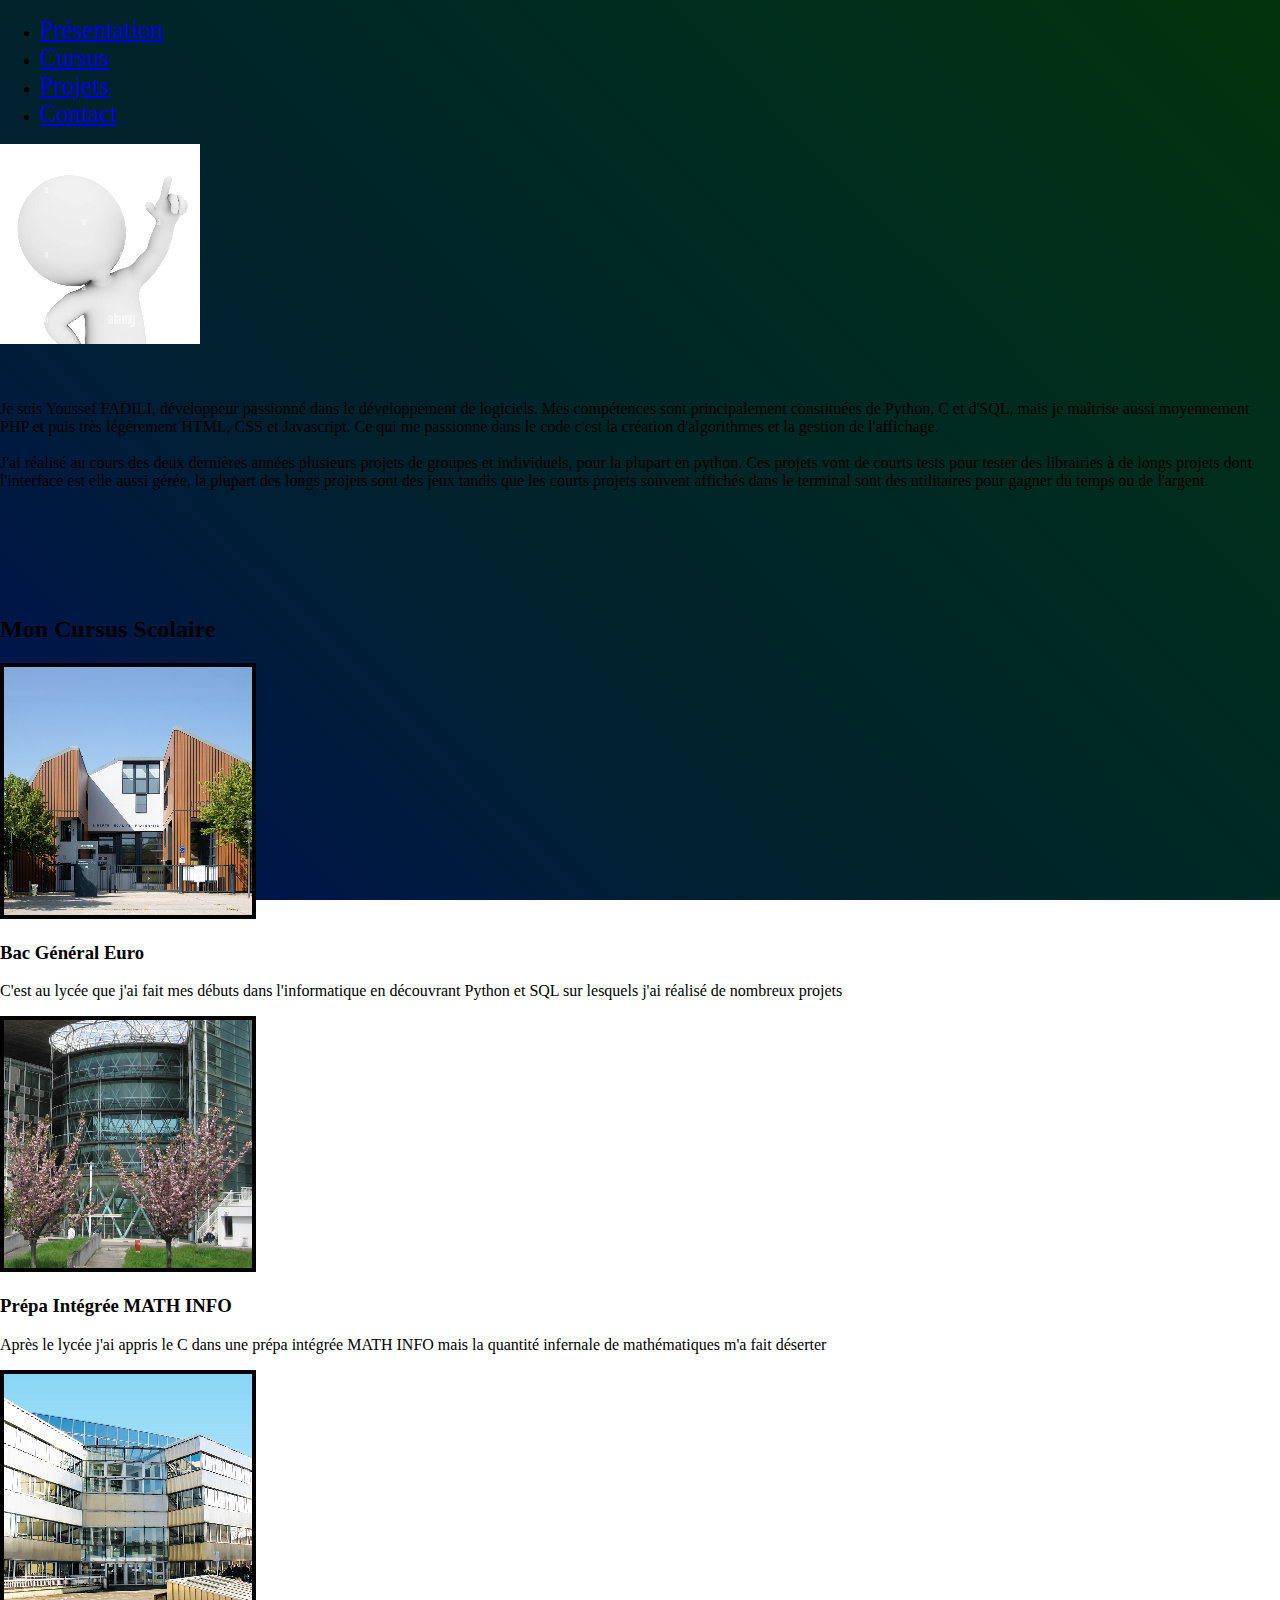
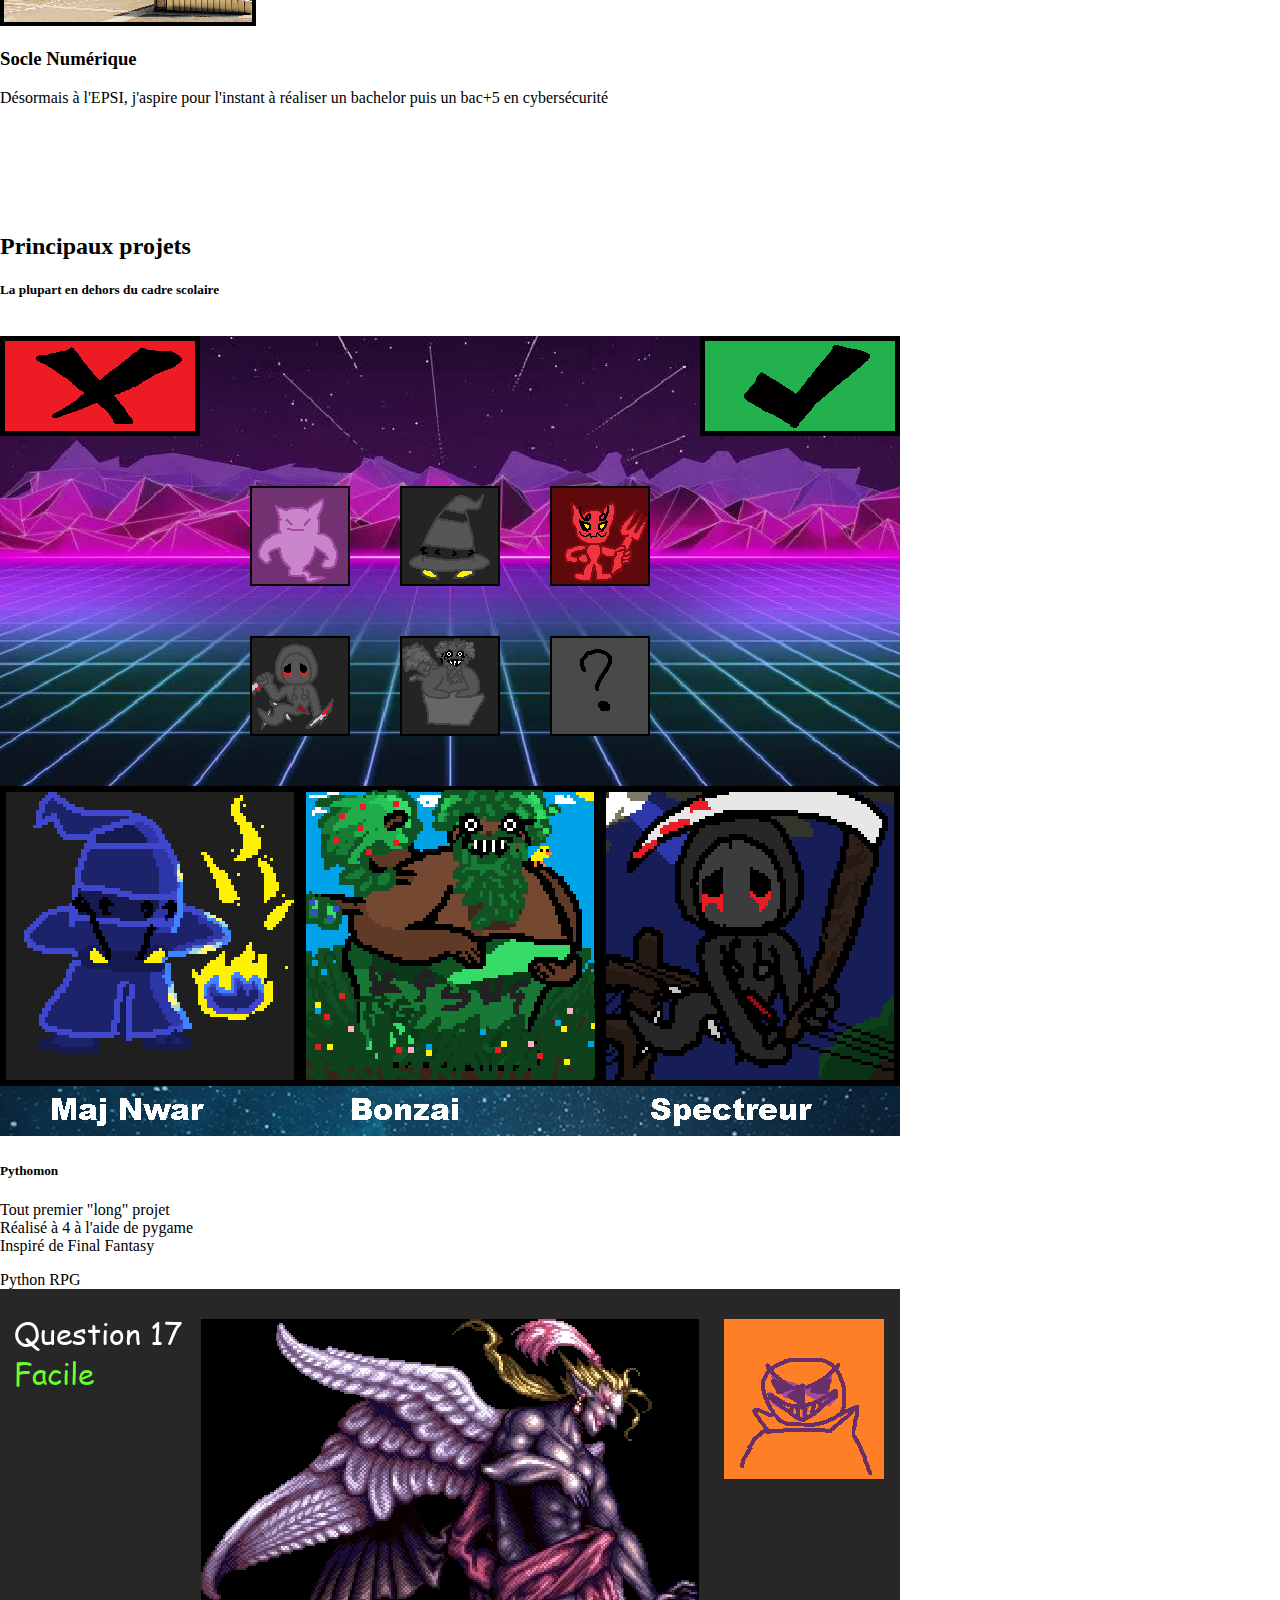
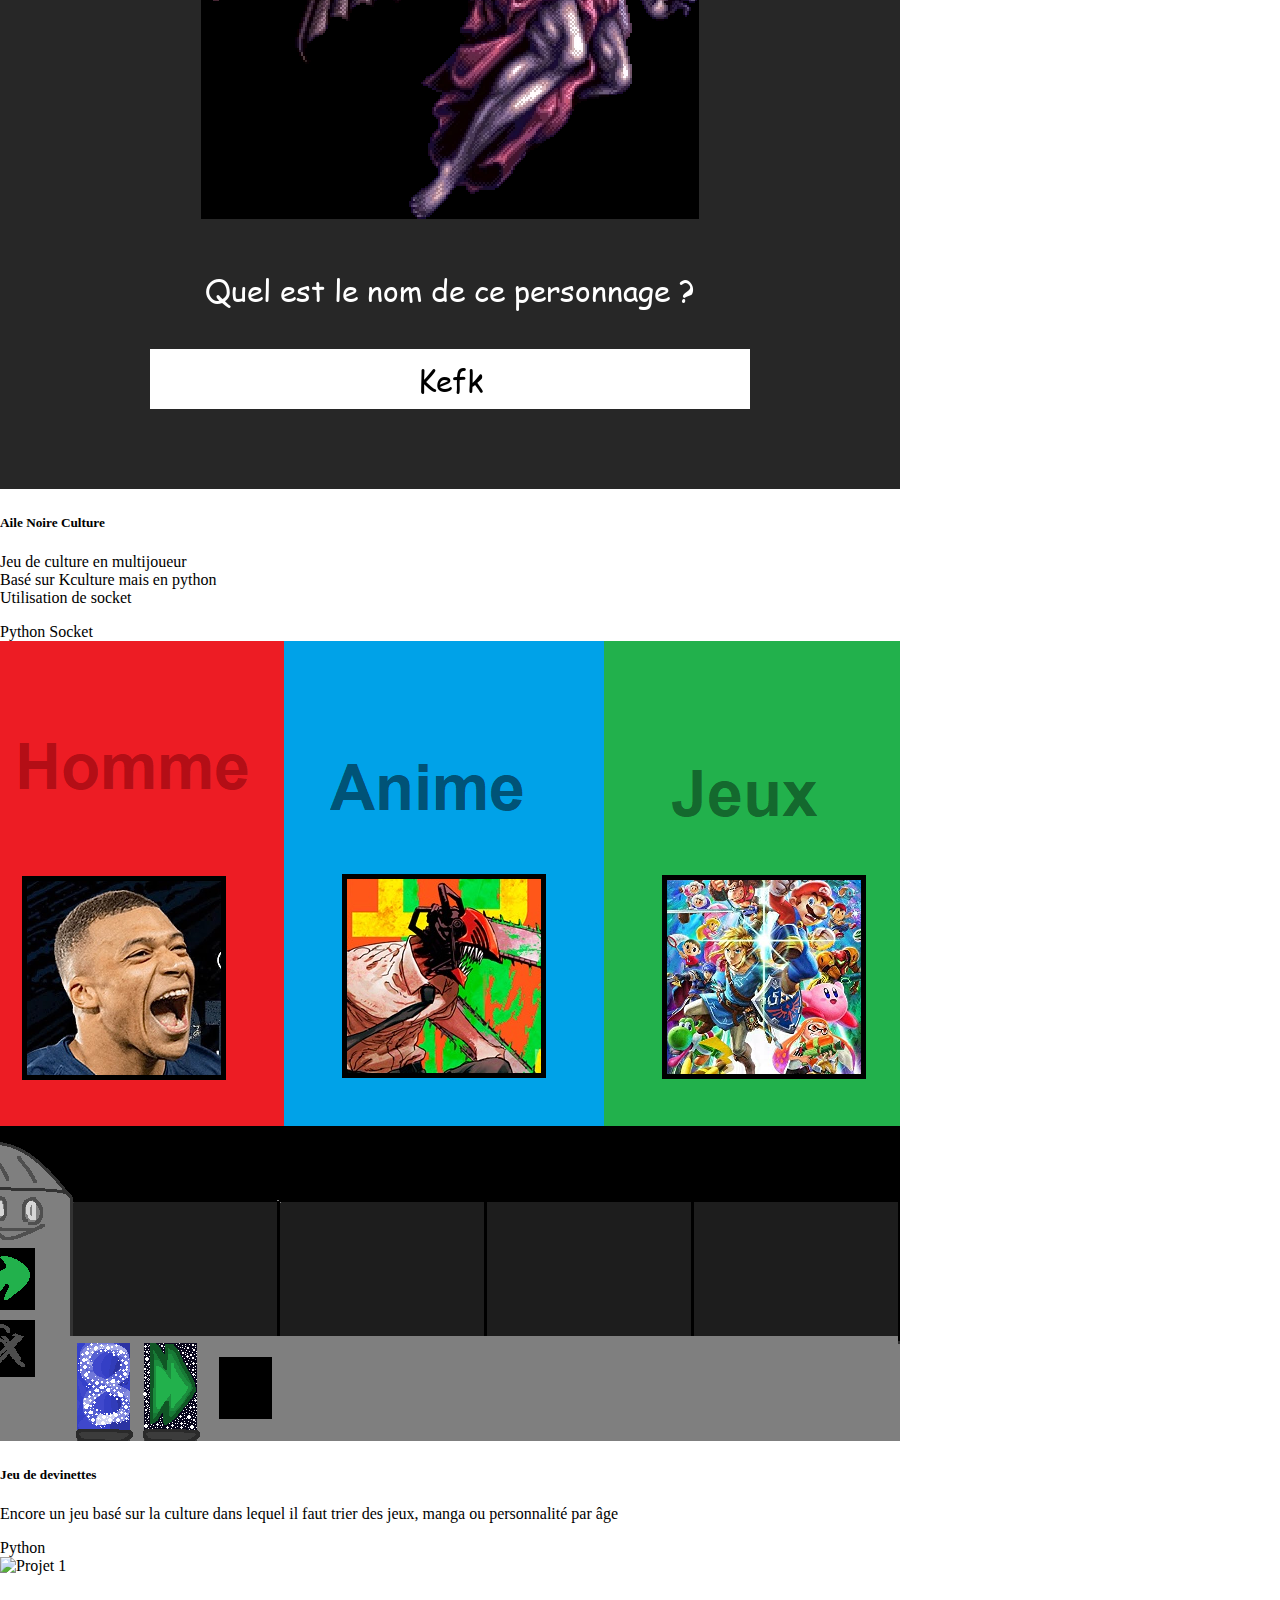
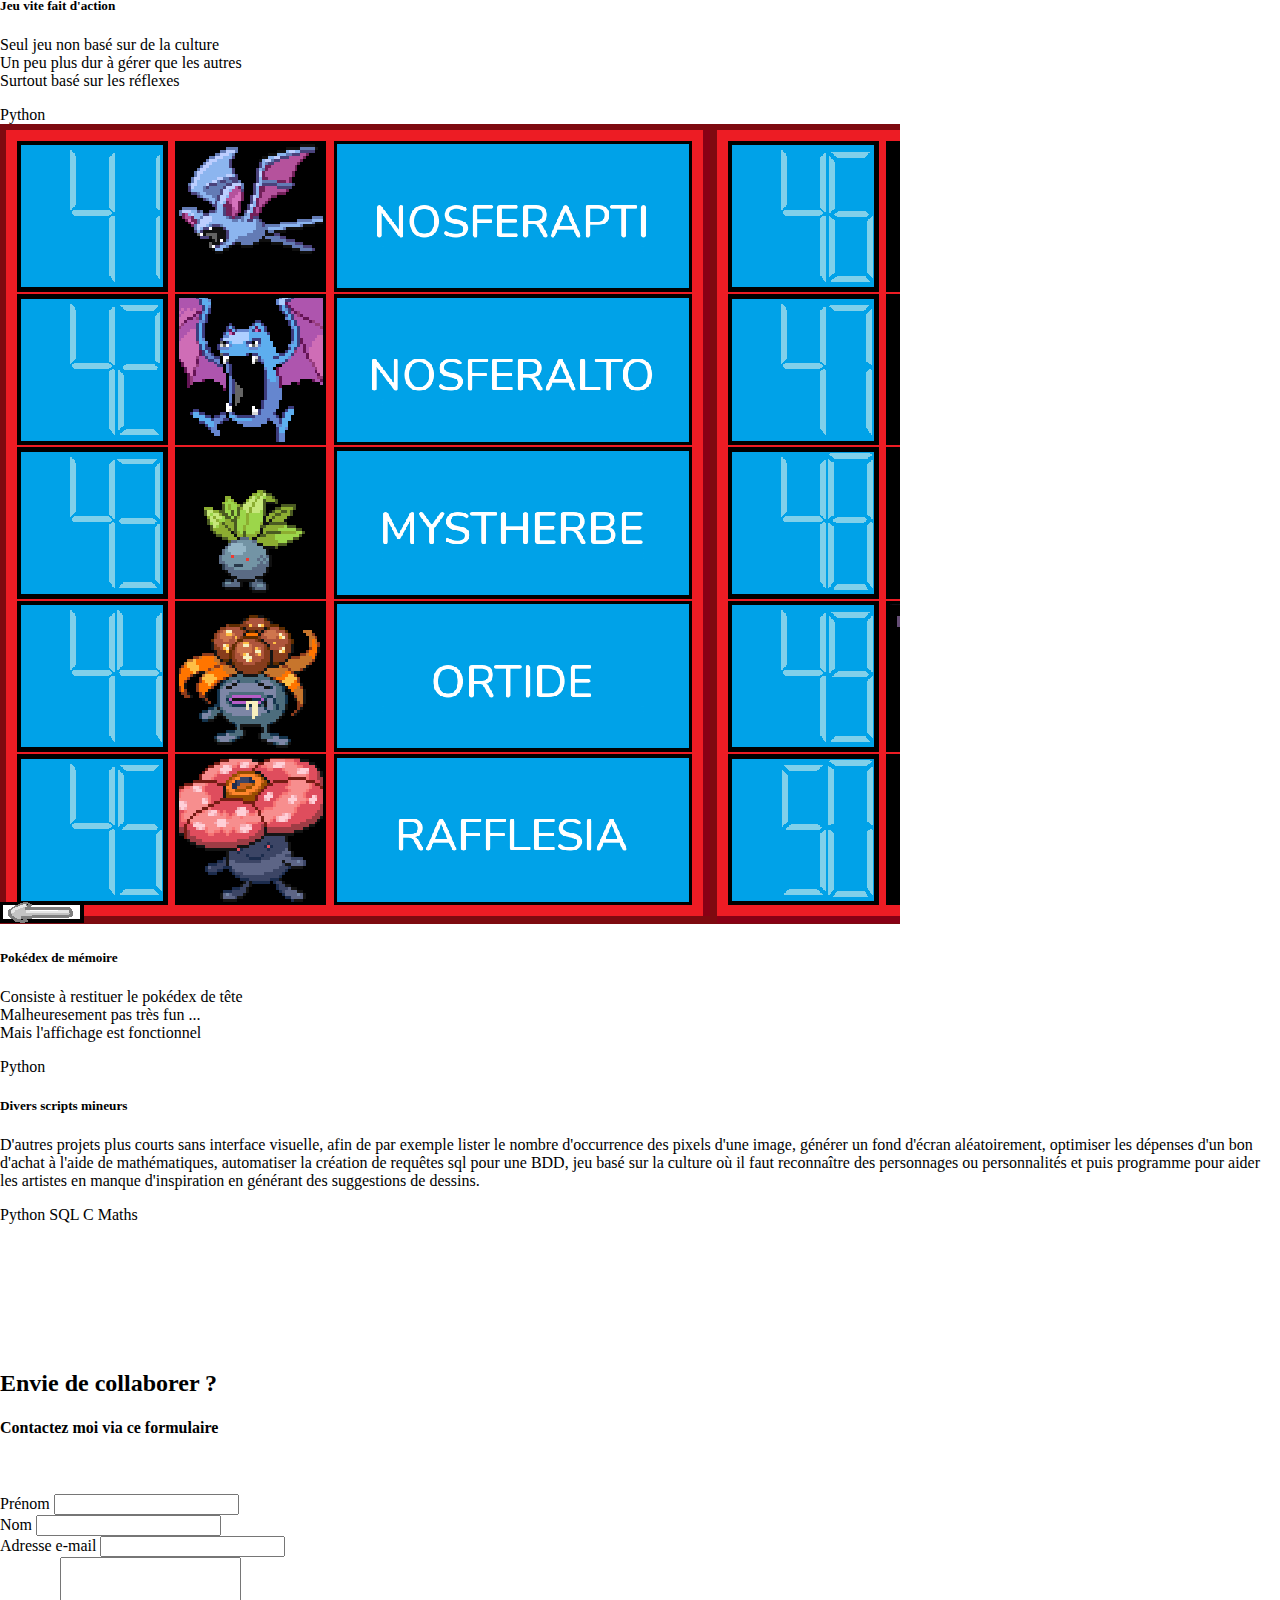
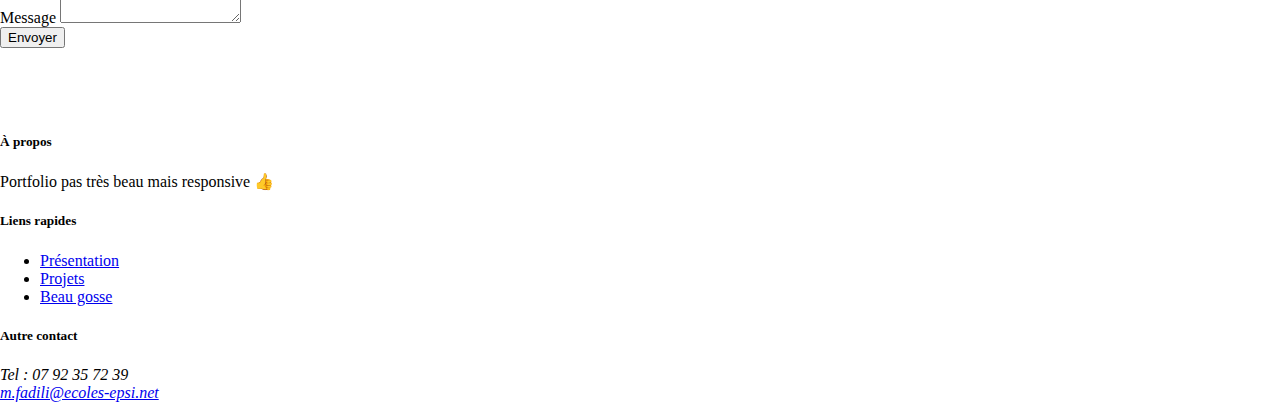
==== pageVeille.html @ 83d5eeb8 "titre + ajout pageVeille" ====
<!DOCTYPE html>
<html lang="en">
    <head>
        <meta charset="UTF-8">
        <meta name="viewport" content="width=device-width, initial-scale=1.0">
        
        <meta http-equiv='cache-control' content='no-cache'> 
        <meta http-equiv='expires' content='0'> 
        <meta http-equiv='pragma' content='no-cache'>
        <link href="https://cdn.jsdelivr.net/npm/bootstrap@5.3.2/dist/css/bootstrap.min.css" rel="stylesheet" integrity="sha384-T3c6CoIi6uLrA9TneNEoa7RxnatzjcDSCmG1MXxSR1GAsXEV/Dwwykc2MPK8M2HN" crossorigin="anonymous">
        <link rel="stylesheet" href="css/style.css" >
        <link rel="">
        <link rel="icon" href="ui/ico/favicon.ico" type="image/x-icon">
        <title>Veille</title>
    </head>
    <body>
        <div id="fond-anime">


            <!-- NAVBAR -->
            <nav class="navbar navbar-expand-lg navbar-light bg-transparent">
                <div class="d-flex justify-content-center w-100">
                    <ul class="navbar-nav">
                        <li class="nav-item">
                            <a class="nav-link text-white" href="#presentation">Présentation</a>
                        </li>
                        <li class="nav-item">
                            <a class="nav-link text-white" href="#cursus">Cursus</a>
                        </li>
                        <li class="nav-item">
                            <a class="nav-link text-white" href="#projets">Projets</a>
                        </li>
                        <li class="nav-item">
                            <a class="nav-link text-white" href="#contact">Contact</a>
                        </li>
                    </ul>
                </div>
            </nav>


            <!-- Presentation -->
            <section id="presentation" class="py-5 text-center">
                <div class="container">
                    <div class="row">
                        <div class="col-md-3 mx-auto">
                            <img src="ui/images/moi.png" id="moi" class="rounded-circle img-fluid" alt="Magnifique photo de moi"><br><br><br>
                        </div>
                    </div>
                    <div class="row">
                        <div class="col-md-8 mx-auto text-white">
                            <p>Je suis Youssef FADILI, développeur passionné dans le développement de logiciels. Mes compétences sont principalement constituées de Python, C et d'SQL, mais je maîtrise aussi moyennement PHP et puis très légèrement HTML, CSS et Javascript. Ce qui me passionne dans le code c'est la création d'algorithmes et la gestion de l'affichage. <br><br> J'ai réalisé au cours des deux dernières années plusieurs projets de groupes et individuels, pour la plupart en python. Ces projets vont de courts tests pour tester des librairies à de longs projets dont l'interface est elle aussi gérée, la plupart des longs projets sont des jeux tandis que les courts projets souvent affichés dans le terminal sont des utilitaires pour gagner du temps ou de l'argent.</p>
                        </div>
                    </div>
                </div>
                <br><br><br><br>
            </section>


            <!-- Cursus scolaire -->
            <section id="cursus" class="bg-dark bg-opacity-50">
                <div class="container">
                    <br>
                    <h2 class="text-center mb-4 text-white">Mon Cursus Scolaire</h2>
                    <div class="row">
                        <div class="col-md-4">
                            <div class="card bg-dark text-center">
                                <div class="card-img-top">
                                    <img src="ui/images/khrari.png" alt="Étape 1" class="img-fluid">
                                </div>
                                <div class="card-body text-white">
                                    <h3>Bac Général Euro</h3>
                                    <p>C'est au lycée que j'ai fait mes débuts dans l'informatique en découvrant Python et SQL sur lesquels j'ai réalisé de nombreux projets</p>
                                </div>
                            </div>
                        </div>
            
                        <div class="col-md-4">
                            <div class="card bg-dark text-center">
                                <div class="card-img-top">
                                    <img src="ui/images/cy_tech1.png" alt="Étape 2" class="img-fluid">
                                </div>
                                <div class="card-body text-white">
                                    <h3>Prépa Intégrée MATH INFO</h3>
                                    <p>Après le lycée j'ai appris le C dans une prépa intégrée MATH INFO mais la quantité infernale de mathématiques m'a fait déserter</p>
                                </div>
                            </div>
                        </div>
            
                        <div class="col-md-4">
                            <div class="card bg-dark text-center">
                                <div class="card-img-top">
                                    <img src="ui/images/hep.png" alt="Étape 3" class="img-fluid">
                                </div>
                                <div class="card-body text-white">
                                    <h3>Socle Numérique</h3>
                                    <p>Désormais à l'EPSI, j'aspire pour l'instant à réaliser un bachelor puis un bac+5 en cybersécurité</p>
                                </div>
                            </div>
                        </div>
                    </div>
                </div>
                <br>
                
            </section>

            <br><br><br><br>

            <!-- MES PROJETS -->
            <div class="container">
                <section id="projets"> 
                    <h2 class="text-center text-white">Principaux projets</h2>
                    <h5 class="text-center text-white">La plupart en dehors du cadre scolaire<br><br></h4>
                    <div class="row justify-content-center">
                        <div class="col-md-3 mb-4">
                            <div class="card bg-dark text-white">
                                <img src="ui/images/Pythomon1.png" class="card-img-top" alt="Projet 1">
                                <div class="card-body">
                                    <h5 class="card-title">Pythomon</h5>
                                    <p class="card-text">Tout premier "long" projet<br>Réalisé à 4 à l'aide de pygame<br>Inspiré de Final Fantasy</p>
                                </div>
                                <div class="card-footer">
                                    <span class="badge">Python</span>
                                    <span class="badge">RPG</span>
                                </div>
                            </div>
                        </div>


                        <div class="col-md-3 mb-4">
                            <div class="card bg-dark text-white">
                                <img src="ui/images/blackwing2.png" class="card-img-top" alt="Projet 1">
                                <div class="card-body">
                                    <h5 class="card-title">Aile Noire Culture</h5>
                                    <p class="card-text">Jeu de culture en multijoueur<br>Basé sur Kculture mais en python<br>Utilisation de socket</p>
                                </div>
                                <div class="card-footer">
                                    <span class="badge">Python</span>
                                    <span class="badge">Socket</span>
                                </div>
                            </div>
                        </div>
                        


                        <div class="col-md-3 mb-4">
                            <div class="card bg-dark text-white">
                                <img src="ui/images/new_d.png" class="card-img-top" alt="Projet 1">
                                <div class="card-body">
                                    <h5 class="card-title">Jeu de devinettes</h5>
                                    <p class="card-text">Encore un jeu basé sur la culture dans lequel il faut trier des jeux, manga ou personnalité par âge</p>
                                </div>
                                <div class="card-footer">
                                    <span class="badge">Python</span>
                                </div>
                            </div>
                        </div>


                        <div class="col-md-3 mb-4">
                            <div class="card bg-dark text-white">
                                <img src="ui/images/seul_jeu_non_culture.gif" class="card-img-top" alt="Projet 1">
                                <div class="card-body">
                                    <h5 class="card-title">Jeu vite fait d'action</h5>
                                    <p class="card-text">Seul jeu non basé sur de la culture<br>Un peu plus dur à gérer que les autres<br>Surtout basé sur les réflexes</p>
                                </div>
                                <div class="card-footer">
                                    <span class="badge">Python</span>
                                </div>
                            </div>
                        </div>


                        <div class="col-md-3 mb-4">
                            <div class="card bg-dark text-white">
                                <img src="ui/images/pokedex.png" class="card-img-top" alt="Projet 1">
                                <div class="card-body">
                                    <h5 class="card-title">Pokédex de mémoire</h5>
                                    <p class="card-text">Consiste à restituer le pokédex de tête<br>Malheuresement pas très fun ...<br>Mais l'affichage est fonctionnel</p>
                                </div>
                                <div class="card-footer">
                                    <span class="badge">Python</span>
                                </div>
                            </div>
                        </div>


                        <div class="col-md-3 mb-4">
                            <div class="card bg-dark text-white">
                                <div class="card-body">
                                    <h5 class="card-title">Divers scripts mineurs</h5>
                                    <p class="card-text">D'autres projets plus courts sans interface visuelle, afin de par exemple lister le nombre d'occurrence des pixels d'une image, générer un fond d'écran aléatoirement, optimiser les dépenses d'un bon d'achat à l'aide de mathématiques, automatiser la création de requêtes sql pour une BDD, jeu basé sur la culture où il faut reconnaître des personnages ou personnalités et puis programme pour aider les artistes en manque d'inspiration en générant des suggestions de dessins.</p>
                                </div>
                                <div class="card-footer">
                                    <span class="badge">Python</span>
                                    <span class="badge">SQL</span>
                                    <span class="badge">C</span>
                                    <span class="badge">Maths</span>
                                </div>
                            </div>
                        </div>

                        

                    </div>
                </section>
            </div>            

            <br><br><br><br><br><br><br>
            <!-- FORMULAIRE DE CONTACT  -->
            <section id="contact">
                <div class="container">
                    <div class="row">
                        <div class="col-lg-8 mx-auto">
                            <h2 class="text-center text-white">Envie de collaborer ?</h2>
                            <h4 class="text-center text-white">Contactez moi via ce formulaire</h4>
                            <br><br>
                            <form>
                                <div class="row">
                                    <div class="col-md-6 mb-3">
                                        <label for="prenom" class="form-label text-white">Prénom</label>
                                        <input type="text" class="form-control bg-dark text-white" id="prenom" placeholder="Entrez votre prénom">
                                    </div>
                                    <div class="col-md-6 mb-3">
                                        <label for="nom" class="form-label text-white">Nom</label>
                                        <input type="text" class="form-control bg-dark text-white" id="nom" placeholder="Entrez votre nom">
                                    </div>
                                </div>
                                <div class="mb-3">
                                    <label for="email" class="form-label text-white">Adresse e-mail</label>
                                    <input type="email" class="form-control bg-dark text-white" id="email" placeholder="Entrez votre adresse mail">
                                </div>
                                <div class="mb-3">
                                    <label for="message" class="form-label text-white">Message</label>
                                    <textarea class="form-control bg-dark text-white" id="message" placeholder="Écrivez votre message ..." rows="4"></textarea>
                                </div>
                                <button type="submit" class="btn btn-primary w-100">Envoyer</button>
                            </form>
                        </div>
                    </div>
                </div>
            </section>



            <br><br><br>



            <footer class="footer bg-dark text-white">            
                <hr style="border: 1px solid #ffffff;"> 
                <div class="container">
                    <div class="row">
                        <div class="col-md-4">
                            <h5>À propos</h5>
                            <p>Portfolio pas très beau mais responsive 👍</p>
                        </div>
                        <div class="col-md-4">
                            <h5>Liens rapides</h5>
                            <ul class="list-unstyled">
                                <li><a href="#presentation">Présentation</a></li>
                                <li><a href="#projets">Projets</a></li>
                                <li><a href="ui/images/abel.png">Beau gosse</a></li>
                            </ul>
                        </div>
                        <div class="col-md-4">
                            <h5>Autre contact</h5>
                            <address>
                                <i class="fa fa-phone"></i>Tel : 07 92 35 72 39<br>
                                <i class="fa fa-envelope"></i> <a href="mailto:m.fadili@ecoles-epsi.net">m.fadili@ecoles-epsi.net<br></a>
                            </address>
                        </div>
                    </div>
                </div>
            </footer>
        </div>
    <script src="https://cdn.jsdelivr.net/npm/bootstrap@5.3.2/dist/js/bootstrap.min.js" integrity="sha384-BBtl+eGJRgqQAUMxJ7pMwbEyER4l1g+O15P+16Ep7Q9Q+zqX6gSbd85u4mG4QzX+" crossorigin="anonymous"></script>
</body>
</html>
---- css/style.css ----
body {
  margin: 0;
  padding: 0;
  background: linear-gradient(45deg, #000000, #2c0030, #16003f,  #000e5a, #00212e, #002e1c, #053600, #08331f, #41005f, #000000, #000000);
  background-size: 400% 400%;
  background-attachment: fixed;
  animation: fondAnime 30s cubic-bezier(1, 0.36, 0, 0.59) infinite;
}

#fond-anime {
  position: relative;
  z-index: 1; 
}
  
@keyframes fondAnime {
  0% {
    background-position: 0% 50%;
  }
  50% {
    background-position: 100% 50%;
  }
  100% {
    background-position: 0% 50%;
  }
}

.navbar-nav .nav-link {/* Taille texte navbar */
    font-size: 25px;
}

.form-control::placeholder {/*Formulaire de contact*/
    color: #ffffff; 
    opacity: 0.5;
}
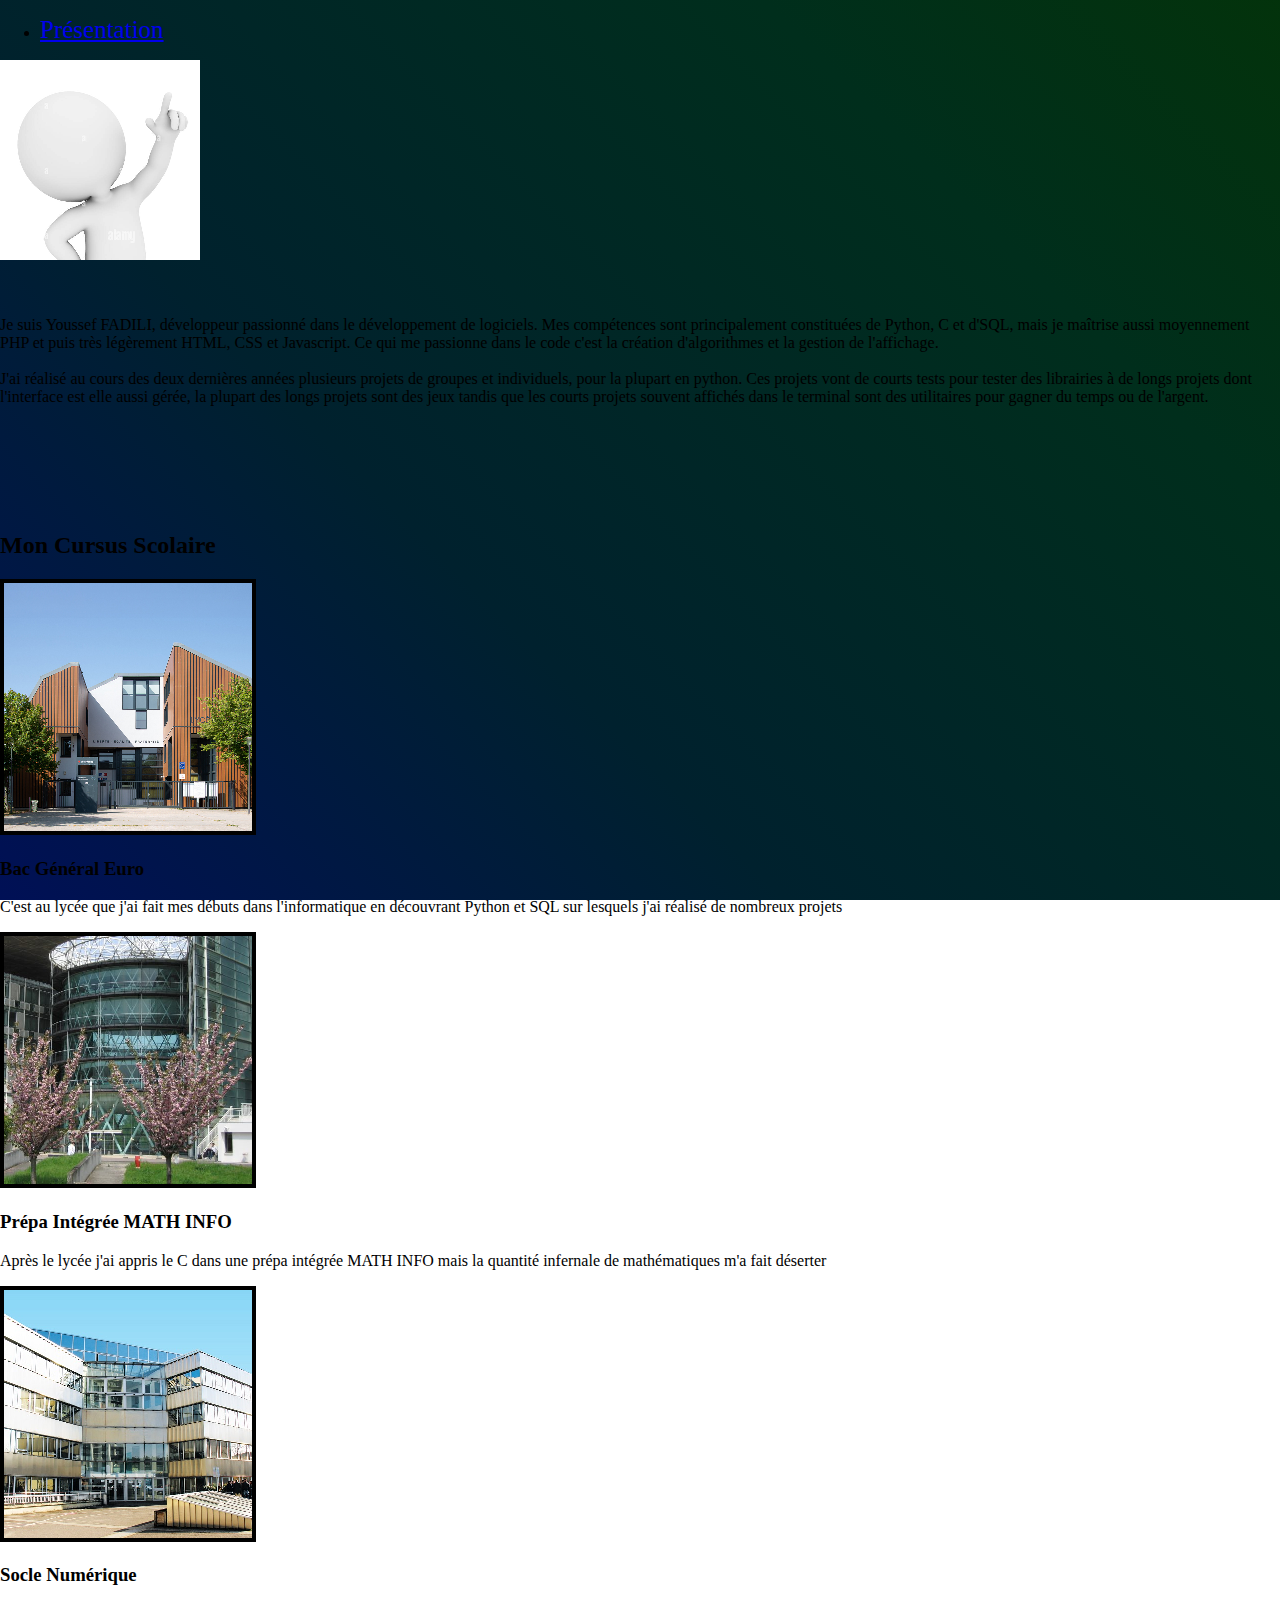
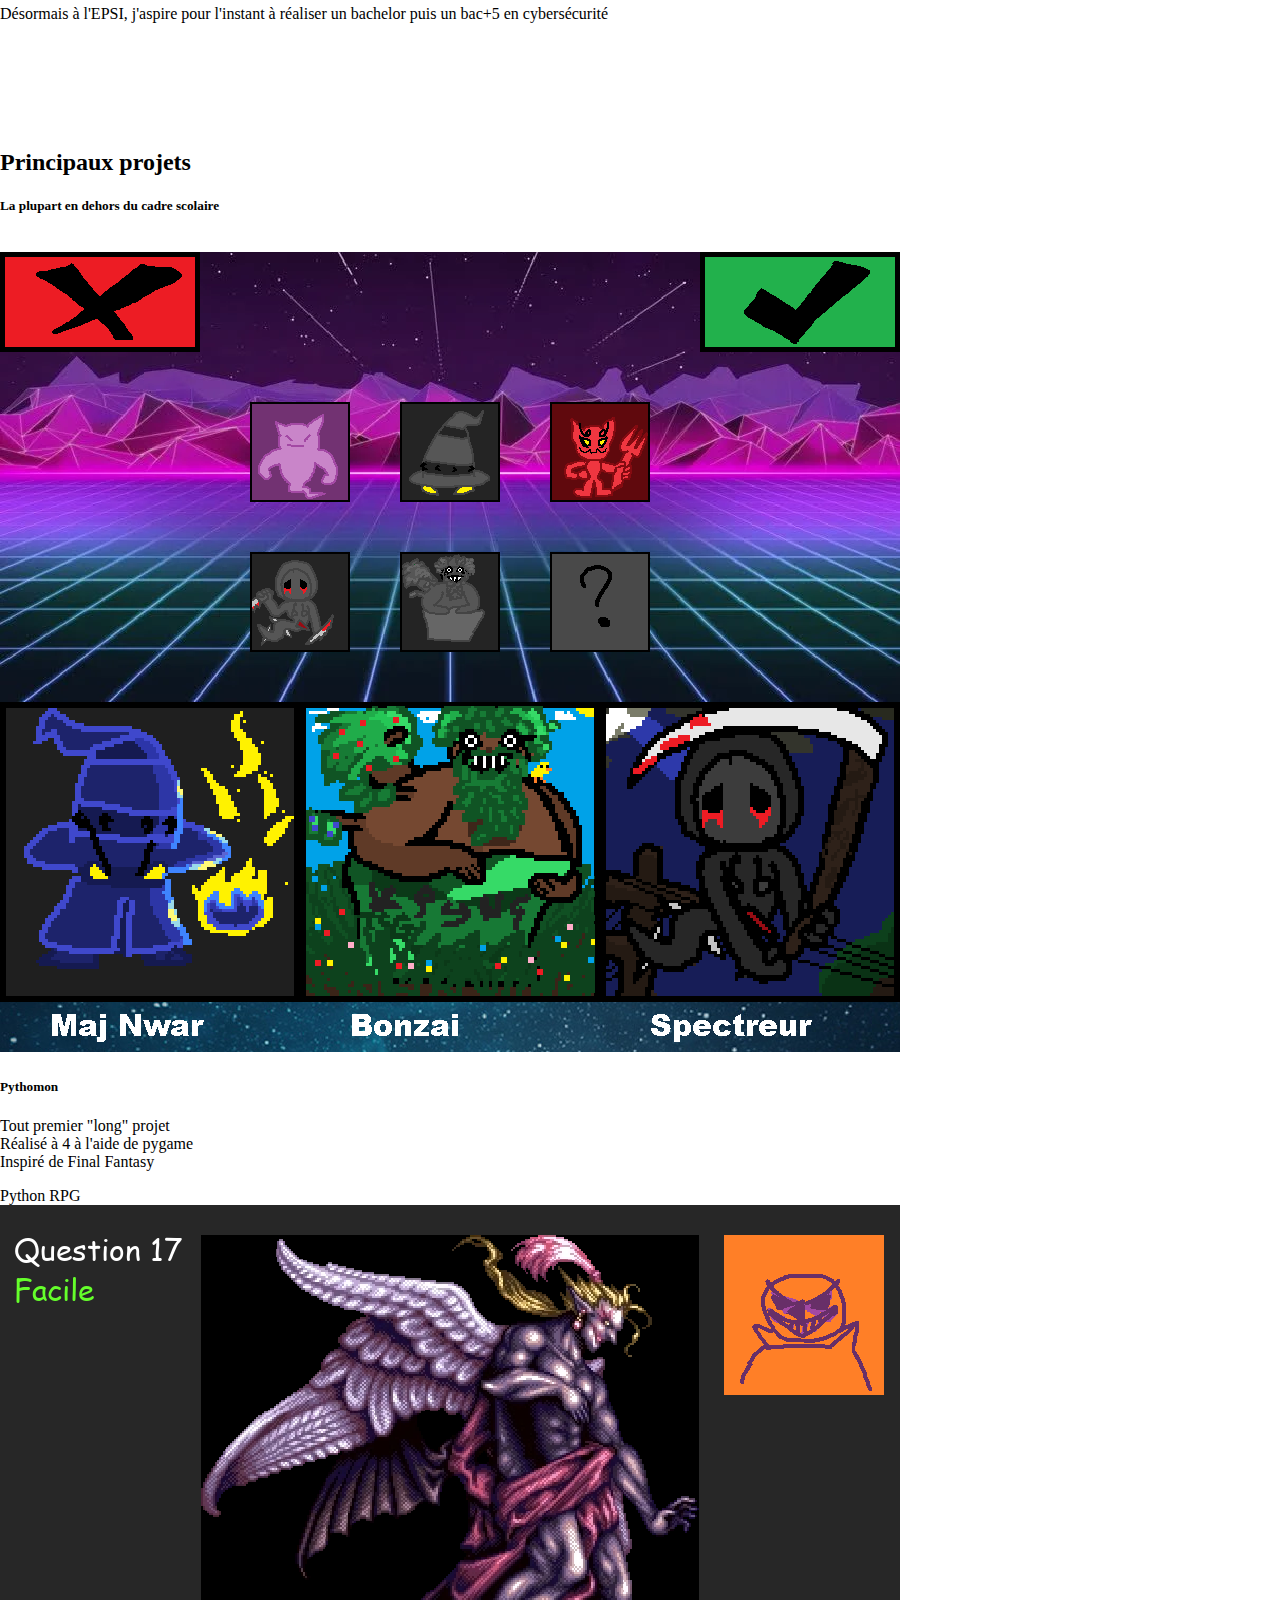
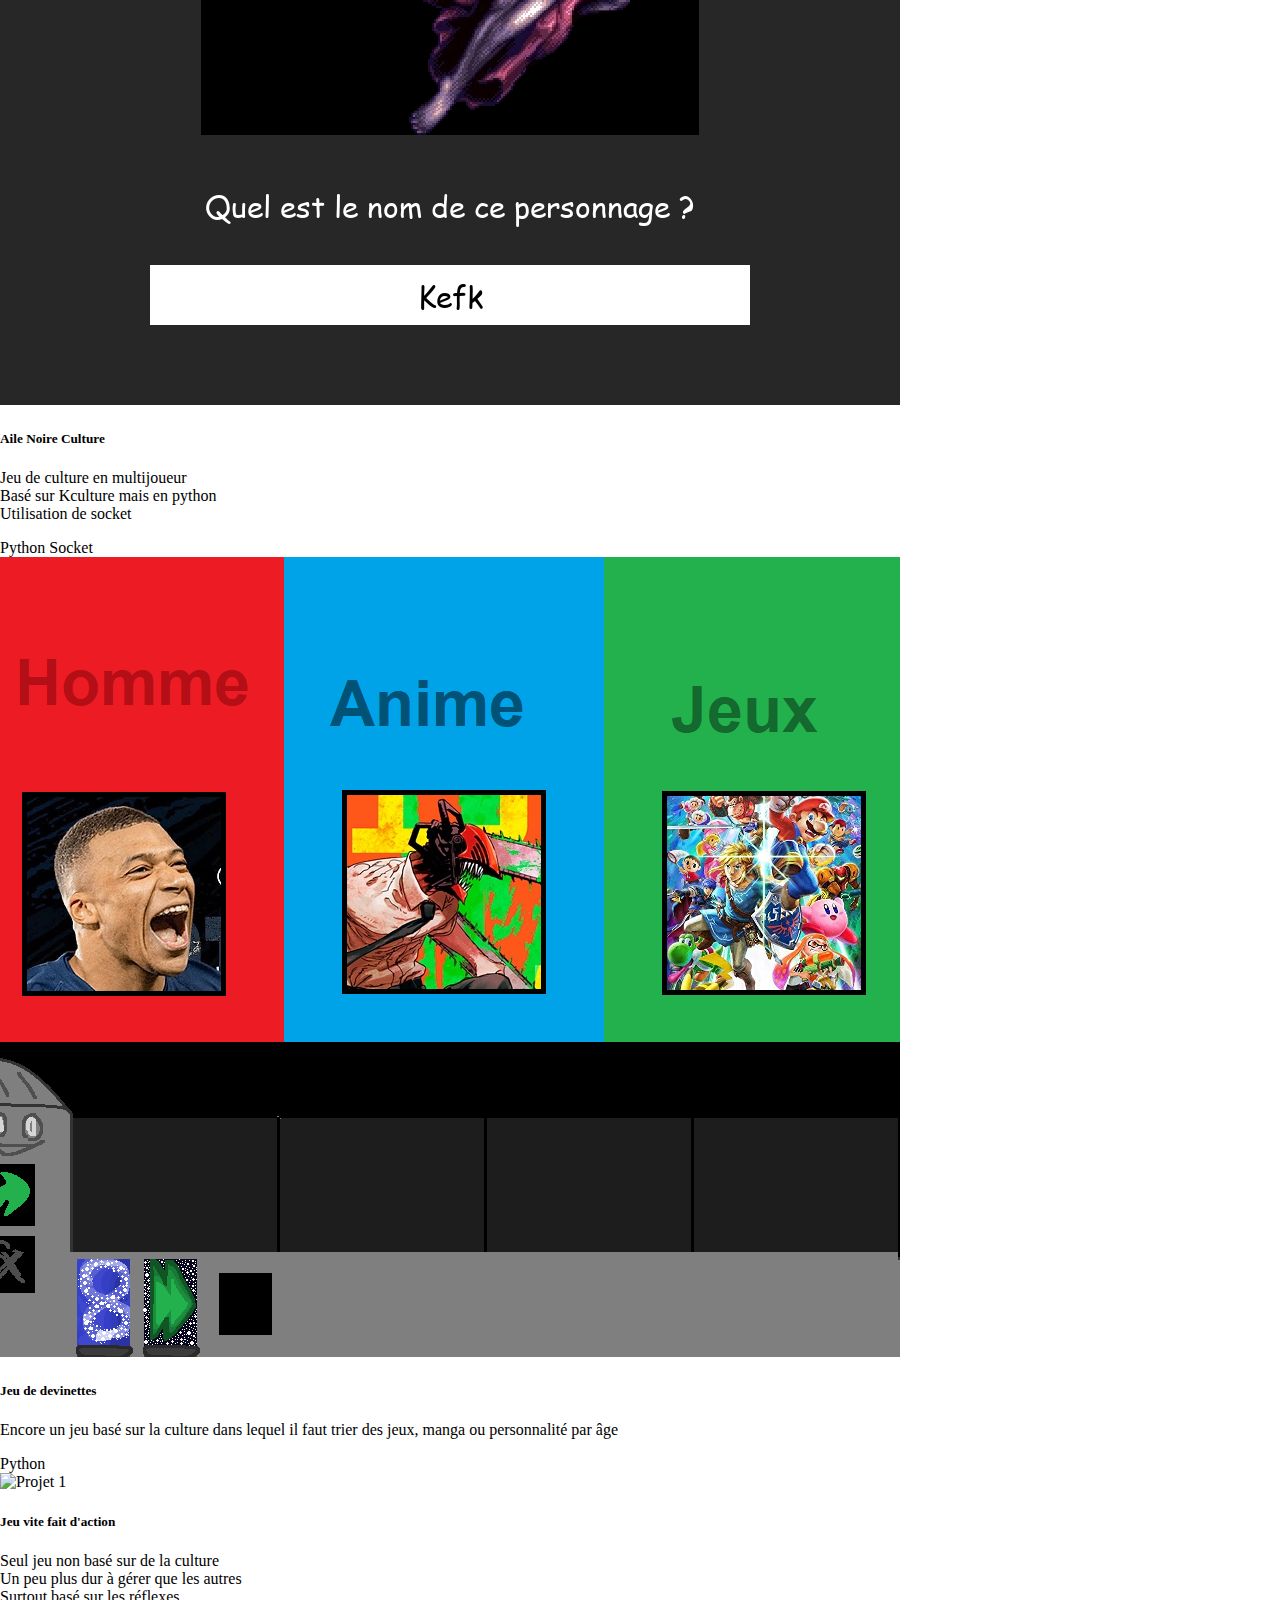
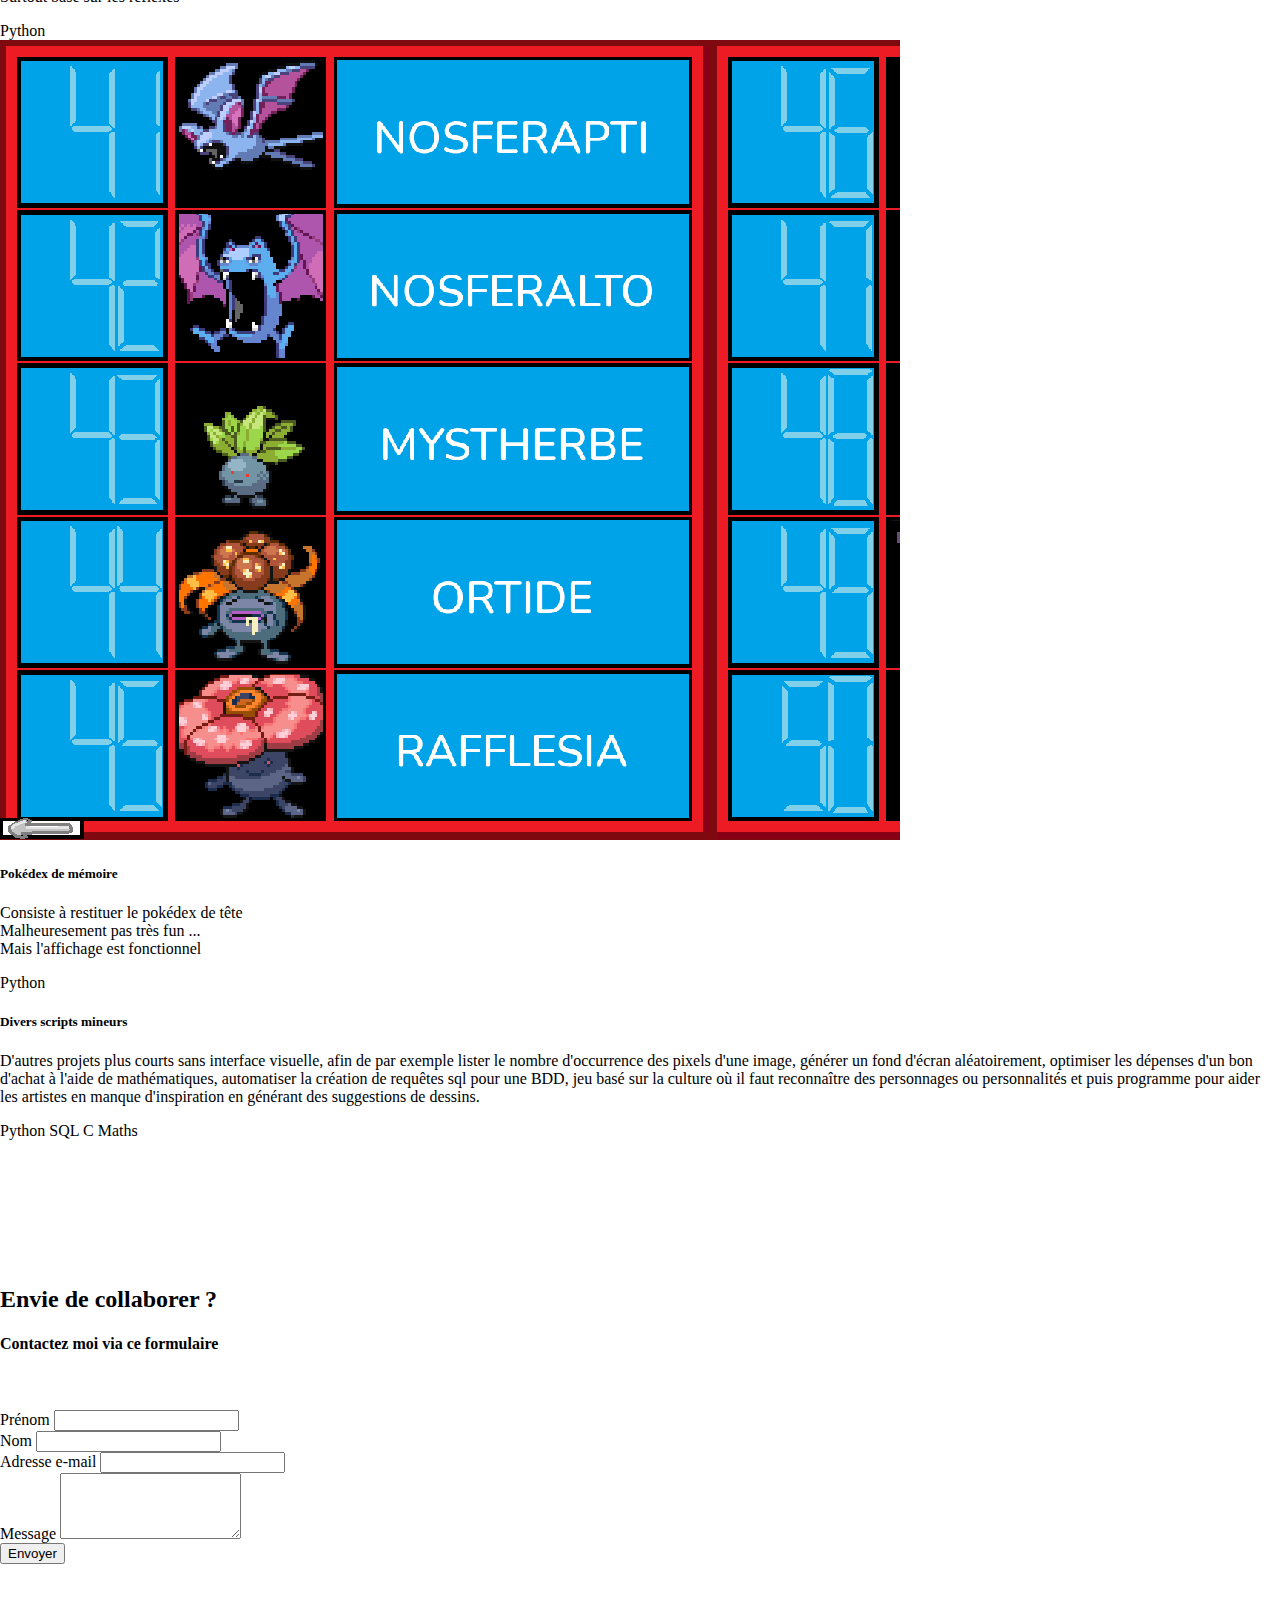
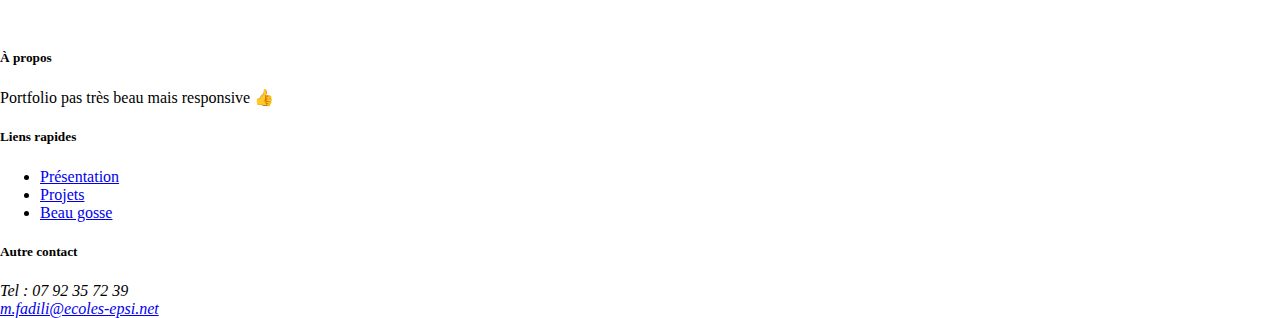
==== commit 8756f329: "correction" ====
--- a/pageVeille.html
+++ b/pageVeille.html
@@ -10,7 +10,6 @@
         <link href="https://cdn.jsdelivr.net/npm/bootstrap@5.3.2/dist/css/bootstrap.min.css" rel="stylesheet" integrity="sha384-T3c6CoIi6uLrA9TneNEoa7RxnatzjcDSCmG1MXxSR1GAsXEV/Dwwykc2MPK8M2HN" crossorigin="anonymous">
         <link rel="stylesheet" href="css/style.css" >
         <link rel="">
-        <link rel="icon" href="ui/ico/favicon.ico" type="image/x-icon">
         <title>Veille</title>
     </head>
     <body>
@@ -22,16 +21,7 @@
                 <div class="d-flex justify-content-center w-100">
                     <ul class="navbar-nav">
                         <li class="nav-item">
-                            <a class="nav-link text-white" href="#presentation">Présentation</a>
-                        </li>
-                        <li class="nav-item">
-                            <a class="nav-link text-white" href="#cursus">Cursus</a>
-                        </li>
-                        <li class="nav-item">
-                            <a class="nav-link text-white" href="#projets">Projets</a>
-                        </li>
-                        <li class="nav-item">
-                            <a class="nav-link text-white" href="#contact">Contact</a>
+                            <a class="nav-link text-white" href="index.html">Présentation</a>
                         </li>
                     </ul>
                 </div>
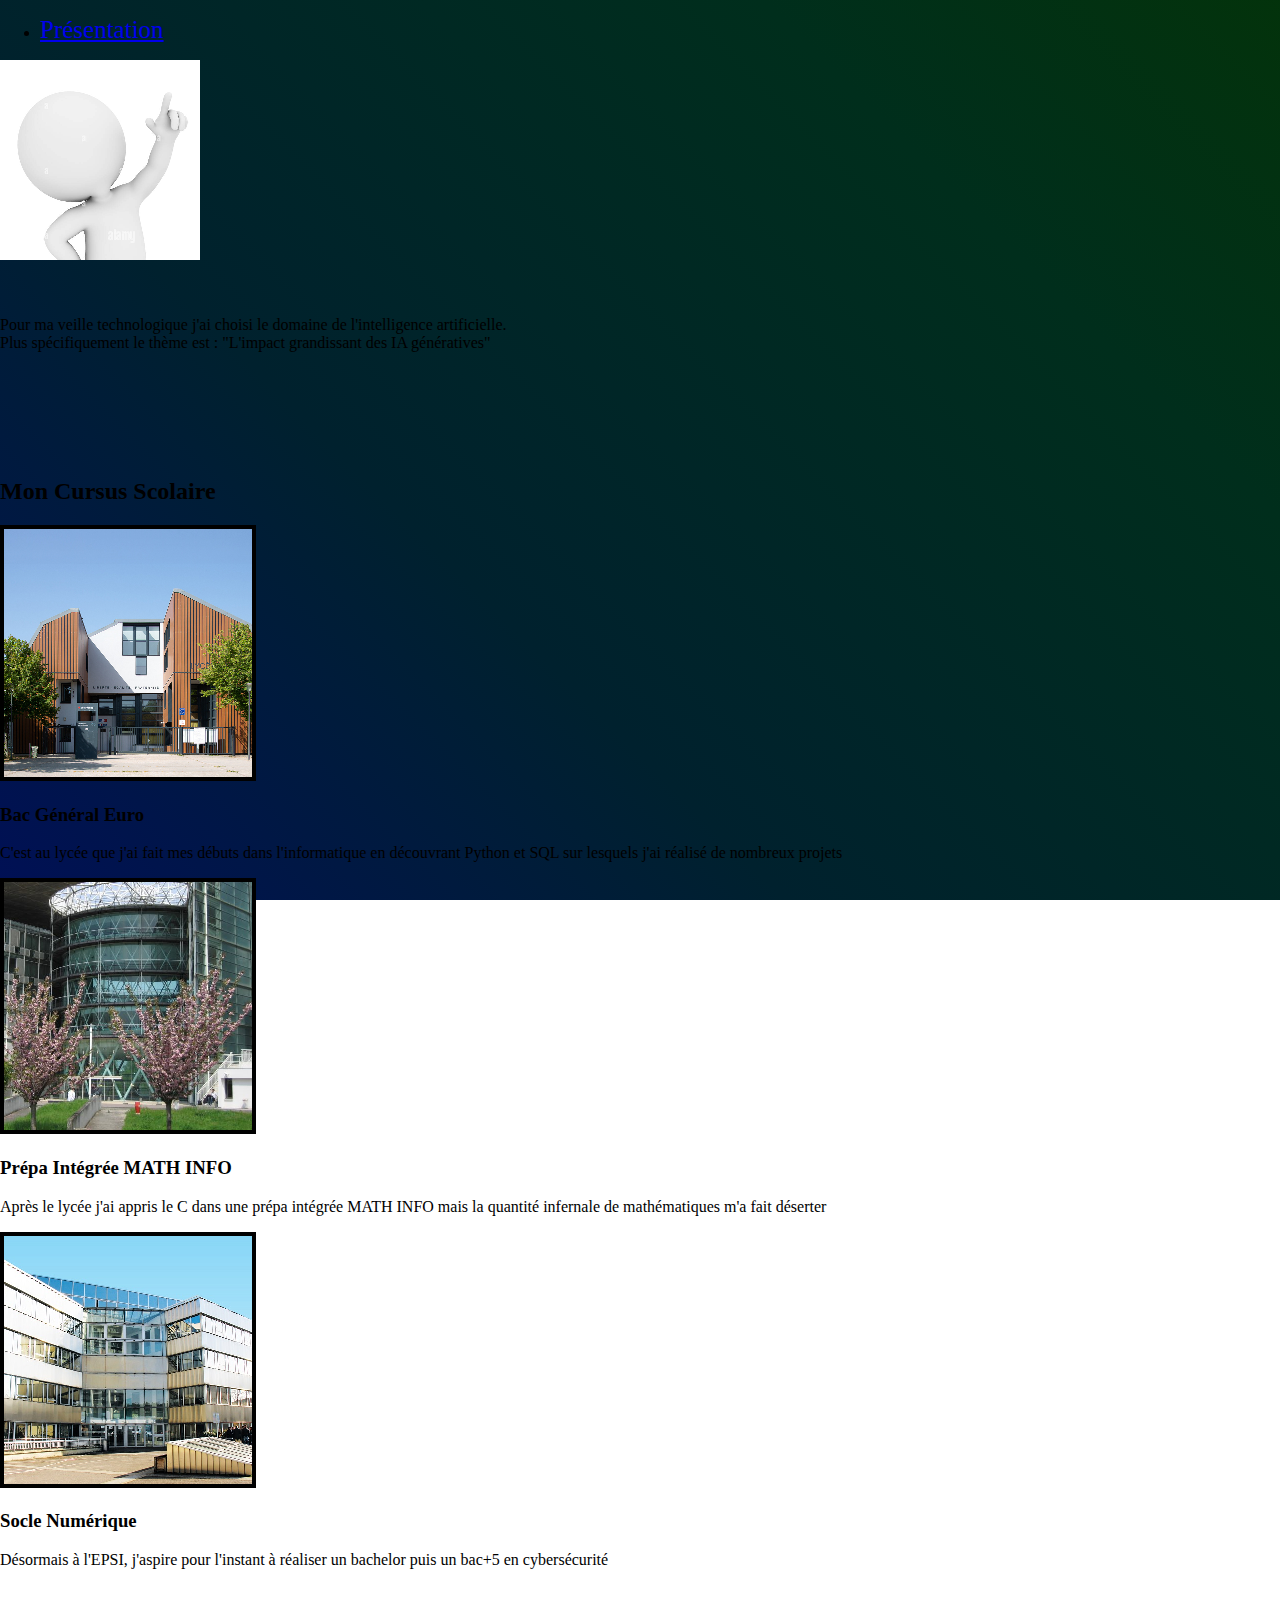
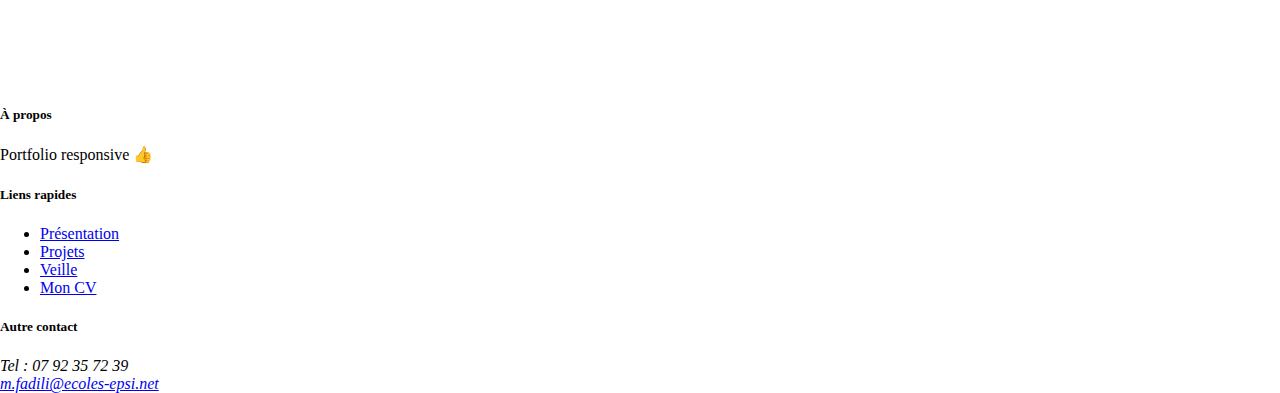
==== commit 23531455: "changements" ====
--- a/pageVeille.html
+++ b/pageVeille.html
@@ -38,7 +38,9 @@
                     </div>
                     <div class="row">
                         <div class="col-md-8 mx-auto text-white">
-                            <p>Je suis Youssef FADILI, développeur passionné dans le développement de logiciels. Mes compétences sont principalement constituées de Python, C et d'SQL, mais je maîtrise aussi moyennement PHP et puis très légèrement HTML, CSS et Javascript. Ce qui me passionne dans le code c'est la création d'algorithmes et la gestion de l'affichage. <br><br> J'ai réalisé au cours des deux dernières années plusieurs projets de groupes et individuels, pour la plupart en python. Ces projets vont de courts tests pour tester des librairies à de longs projets dont l'interface est elle aussi gérée, la plupart des longs projets sont des jeux tandis que les courts projets souvent affichés dans le terminal sont des utilitaires pour gagner du temps ou de l'argent.</p>
+                            <p>Pour ma veille technologique j'ai choisi le domaine de l'intelligence artificielle.<br>
+                                Plus spécifiquement le thème est : "L'impact grandissant des IA génératives"
+                            </p>
                         </div>
                     </div>
                 </div>
@@ -95,145 +97,6 @@
 
             <br><br><br><br>
 
-            <!-- MES PROJETS -->
-            <div class="container">
-                <section id="projets"> 
-                    <h2 class="text-center text-white">Principaux projets</h2>
-                    <h5 class="text-center text-white">La plupart en dehors du cadre scolaire<br><br></h4>
-                    <div class="row justify-content-center">
-                        <div class="col-md-3 mb-4">
-                            <div class="card bg-dark text-white">
-                                <img src="ui/images/Pythomon1.png" class="card-img-top" alt="Projet 1">
-                                <div class="card-body">
-                                    <h5 class="card-title">Pythomon</h5>
-                                    <p class="card-text">Tout premier "long" projet<br>Réalisé à 4 à l'aide de pygame<br>Inspiré de Final Fantasy</p>
-                                </div>
-                                <div class="card-footer">
-                                    <span class="badge">Python</span>
-                                    <span class="badge">RPG</span>
-                                </div>
-                            </div>
-                        </div>
-
-
-                        <div class="col-md-3 mb-4">
-                            <div class="card bg-dark text-white">
-                                <img src="ui/images/blackwing2.png" class="card-img-top" alt="Projet 1">
-                                <div class="card-body">
-                                    <h5 class="card-title">Aile Noire Culture</h5>
-                                    <p class="card-text">Jeu de culture en multijoueur<br>Basé sur Kculture mais en python<br>Utilisation de socket</p>
-                                </div>
-                                <div class="card-footer">
-                                    <span class="badge">Python</span>
-                                    <span class="badge">Socket</span>
-                                </div>
-                            </div>
-                        </div>
-                        
-
-
-                        <div class="col-md-3 mb-4">
-                            <div class="card bg-dark text-white">
-                                <img src="ui/images/new_d.png" class="card-img-top" alt="Projet 1">
-                                <div class="card-body">
-                                    <h5 class="card-title">Jeu de devinettes</h5>
-                                    <p class="card-text">Encore un jeu basé sur la culture dans lequel il faut trier des jeux, manga ou personnalité par âge</p>
-                                </div>
-                                <div class="card-footer">
-                                    <span class="badge">Python</span>
-                                </div>
-                            </div>
-                        </div>
-
-
-                        <div class="col-md-3 mb-4">
-                            <div class="card bg-dark text-white">
-                                <img src="ui/images/seul_jeu_non_culture.gif" class="card-img-top" alt="Projet 1">
-                                <div class="card-body">
-                                    <h5 class="card-title">Jeu vite fait d'action</h5>
-                                    <p class="card-text">Seul jeu non basé sur de la culture<br>Un peu plus dur à gérer que les autres<br>Surtout basé sur les réflexes</p>
-                                </div>
-                                <div class="card-footer">
-                                    <span class="badge">Python</span>
-                                </div>
-                            </div>
-                        </div>
-
-
-                        <div class="col-md-3 mb-4">
-                            <div class="card bg-dark text-white">
-                                <img src="ui/images/pokedex.png" class="card-img-top" alt="Projet 1">
-                                <div class="card-body">
-                                    <h5 class="card-title">Pokédex de mémoire</h5>
-                                    <p class="card-text">Consiste à restituer le pokédex de tête<br>Malheuresement pas très fun ...<br>Mais l'affichage est fonctionnel</p>
-                                </div>
-                                <div class="card-footer">
-                                    <span class="badge">Python</span>
-                                </div>
-                            </div>
-                        </div>
-
-
-                        <div class="col-md-3 mb-4">
-                            <div class="card bg-dark text-white">
-                                <div class="card-body">
-                                    <h5 class="card-title">Divers scripts mineurs</h5>
-                                    <p class="card-text">D'autres projets plus courts sans interface visuelle, afin de par exemple lister le nombre d'occurrence des pixels d'une image, générer un fond d'écran aléatoirement, optimiser les dépenses d'un bon d'achat à l'aide de mathématiques, automatiser la création de requêtes sql pour une BDD, jeu basé sur la culture où il faut reconnaître des personnages ou personnalités et puis programme pour aider les artistes en manque d'inspiration en générant des suggestions de dessins.</p>
-                                </div>
-                                <div class="card-footer">
-                                    <span class="badge">Python</span>
-                                    <span class="badge">SQL</span>
-                                    <span class="badge">C</span>
-                                    <span class="badge">Maths</span>
-                                </div>
-                            </div>
-                        </div>
-
-                        
-
-                    </div>
-                </section>
-            </div>            
-
-            <br><br><br><br><br><br><br>
-            <!-- FORMULAIRE DE CONTACT  -->
-            <section id="contact">
-                <div class="container">
-                    <div class="row">
-                        <div class="col-lg-8 mx-auto">
-                            <h2 class="text-center text-white">Envie de collaborer ?</h2>
-                            <h4 class="text-center text-white">Contactez moi via ce formulaire</h4>
-                            <br><br>
-                            <form>
-                                <div class="row">
-                                    <div class="col-md-6 mb-3">
-                                        <label for="prenom" class="form-label text-white">Prénom</label>
-                                        <input type="text" class="form-control bg-dark text-white" id="prenom" placeholder="Entrez votre prénom">
-                                    </div>
-                                    <div class="col-md-6 mb-3">
-                                        <label for="nom" class="form-label text-white">Nom</label>
-                                        <input type="text" class="form-control bg-dark text-white" id="nom" placeholder="Entrez votre nom">
-                                    </div>
-                                </div>
-                                <div class="mb-3">
-                                    <label for="email" class="form-label text-white">Adresse e-mail</label>
-                                    <input type="email" class="form-control bg-dark text-white" id="email" placeholder="Entrez votre adresse mail">
-                                </div>
-                                <div class="mb-3">
-                                    <label for="message" class="form-label text-white">Message</label>
-                                    <textarea class="form-control bg-dark text-white" id="message" placeholder="Écrivez votre message ..." rows="4"></textarea>
-                                </div>
-                                <button type="submit" class="btn btn-primary w-100">Envoyer</button>
-                            </form>
-                        </div>
-                    </div>
-                </div>
-            </section>
-
-
-
-            <br><br><br>
-
 
 
             <footer class="footer bg-dark text-white">            
@@ -242,14 +105,15 @@
                     <div class="row">
                         <div class="col-md-4">
                             <h5>À propos</h5>
-                            <p>Portfolio pas très beau mais responsive 👍</p>
+                            <p>Portfolio responsive 👍</p>
                         </div>
                         <div class="col-md-4">
                             <h5>Liens rapides</h5>
                             <ul class="list-unstyled">
                                 <li><a href="#presentation">Présentation</a></li>
                                 <li><a href="#projets">Projets</a></li>
-                                <li><a href="ui/images/abel.png">Beau gosse</a></li>
+                                <li><a href="pageVeille">Veille</a></li>
+                                <li><a href="ui/pdf/CV.pdf">Mon CV</a></li>
                             </ul>
                         </div>
                         <div class="col-md-4">
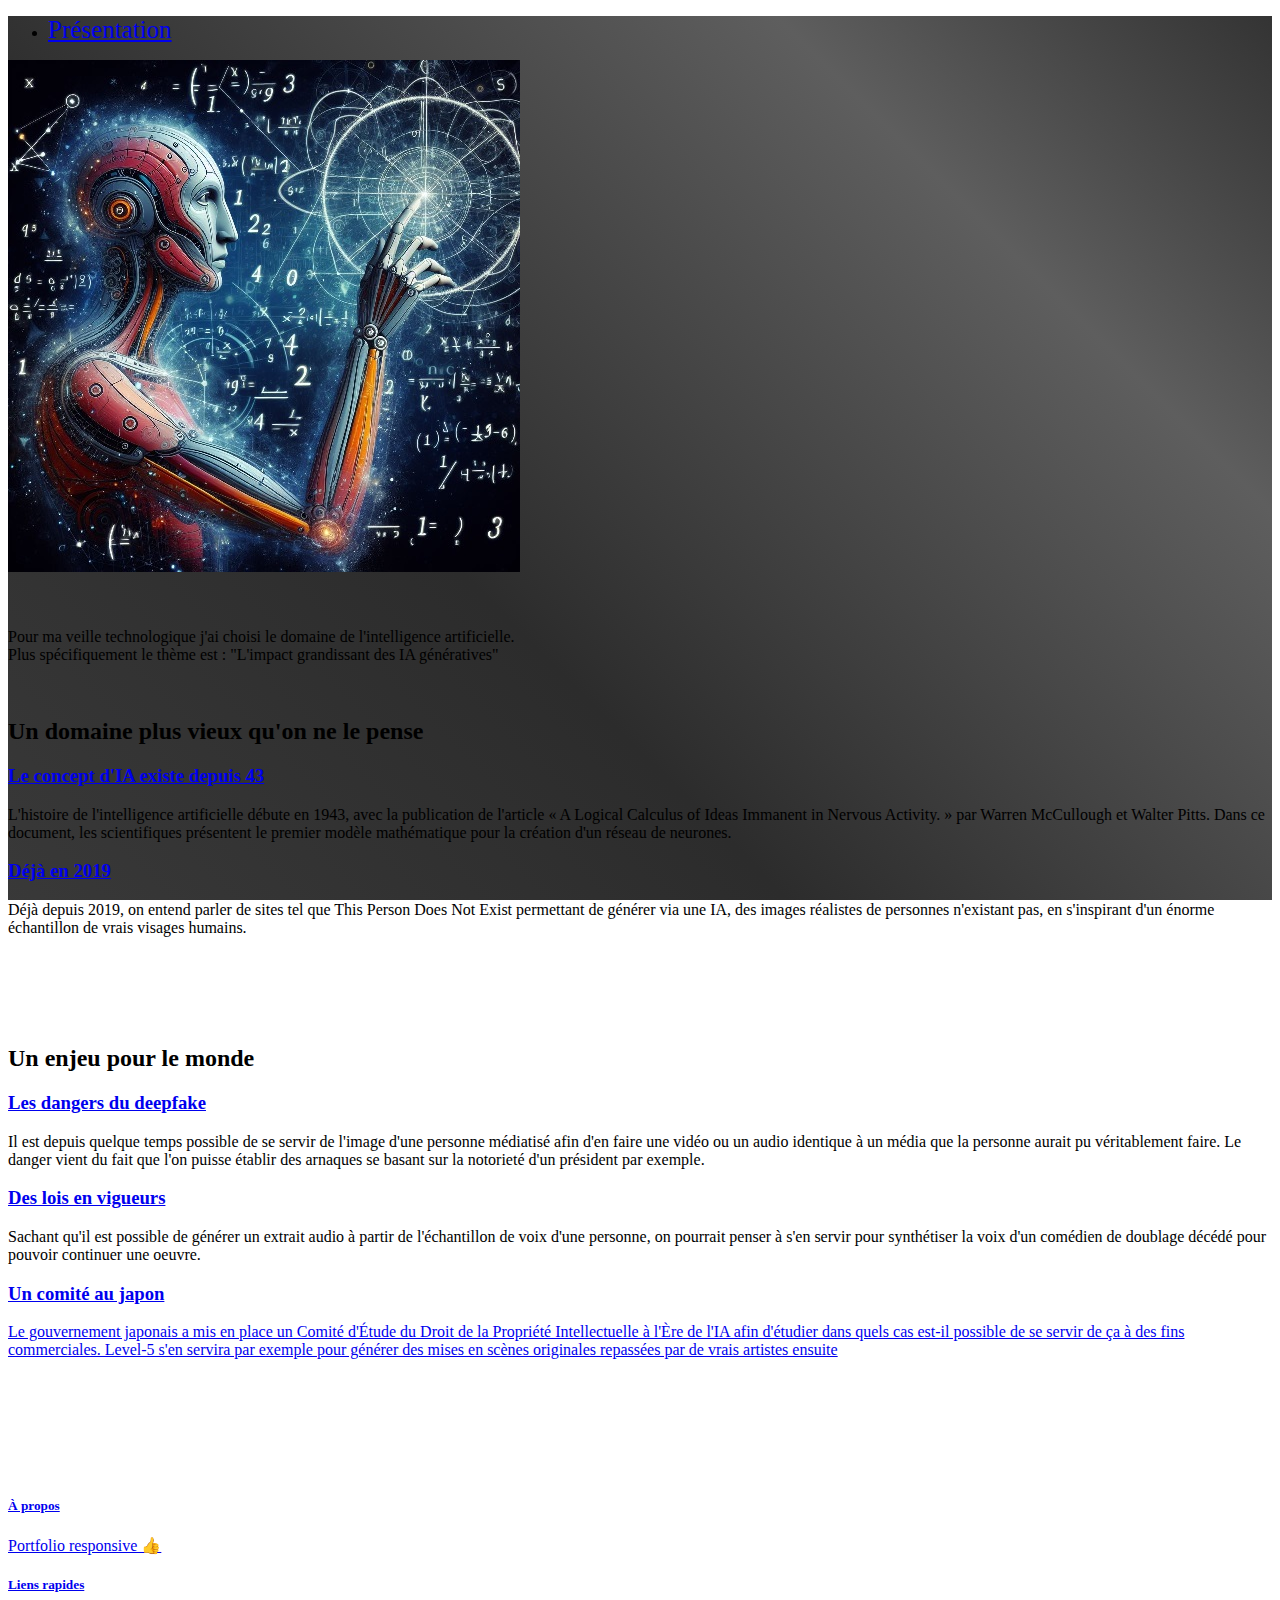
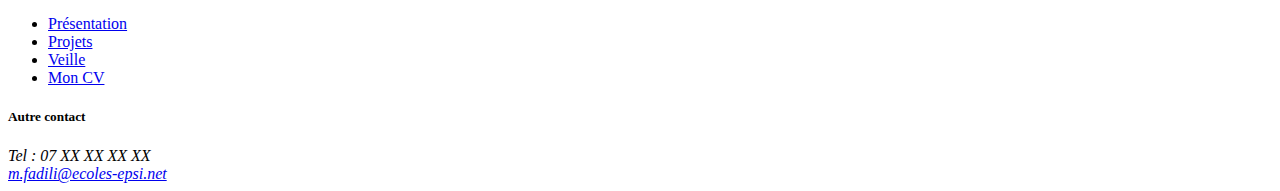
==== commit 3fb585ea: "last update" ====
--- a/pageVeille.html
+++ b/pageVeille.html
@@ -13,7 +13,8 @@
         <title>Veille</title>
     </head>
     <body>
-        <div id="fond-anime">
+        <div id="boda">
+            <div id="fond-anime">
 
 
             <!-- NAVBAR -->
@@ -33,7 +34,7 @@
                 <div class="container">
                     <div class="row">
                         <div class="col-md-3 mx-auto">
-                            <img src="ui/images/moi.png" id="moi" class="rounded-circle img-fluid" alt="Magnifique photo de moi"><br><br><br>
+                            <img src="ui/images/ai ia.jpg" id="moi" class="rounded-circle img-fluid" alt="moi"><br><br><br>
                         </div>
                     </div>
                     <div class="row">
@@ -44,7 +45,7 @@
                         </div>
                     </div>
                 </div>
-                <br><br><br><br>
+
             </section>
 
 
@@ -52,47 +53,65 @@
             <section id="cursus" class="bg-dark bg-opacity-50">
                 <div class="container">
                     <br>
-                    <h2 class="text-center mb-4 text-white">Mon Cursus Scolaire</h2>
+                    <h2 class="text-center mb-6 text-white">Un domaine plus vieux qu'on ne le pense</h2>
+                    <div class="row">
+                        <div class="col-md-6">
+                            <div class="card bg-dark text-center">
+                                <div class="card-body text-white">
+                                    <h3><a href="https://datascientest.com/intelligence-artificielle-definition#:~:text=L'histoire%20de%20l'intelligence%20artificielle%20d%C3%A9bute%20en%201943%2C,d'un%20r%C3%A9seau%20de%20neurones.">Le concept d'IA existe depuis 43</a></h3>
+                                    <p>L'histoire de l'intelligence artificielle débute en 1943, avec la publication de l'article « A Logical Calculus of Ideas Immanent in Nervous Activity. » par Warren McCullough et Walter Pitts. Dans ce document, les scientifiques présentent le premier modèle mathématique pour la création d'un réseau de neurones.</p>
+                                </div>
+                            </div>
+                        </div>
+            
+                        <div class="col-md-6">
+                            <div class="card bg-dark text-center">
+                                <div class="card-body text-white">
+                                    <h3><a href="https://aieducator.tools/tool/https_this-person-does-not-exist_com_ref_aieducator_tools">Déjà en 2019<a></h3>
+                                    <p>Déjà depuis 2019, on entend parler de sites tel que This Person Does Not Exist permettant de générer via une IA, des images réalistes de personnes n'existant pas, en s'inspirant d'un énorme échantillon de vrais visages humains.</p>
+                                </div>
+                            </div>
+                        </div>
+                    </div>
+                </div>
+                <br>
+            </section>
+
+            <br><br>
+            <section id="cursus" class="bg-dark bg-opacity-50">
+                <div class="container">
+                    <br>
+                    <h2 class="text-center mb-4 text-white">Un enjeu pour le monde</h2>
                     <div class="row">
                         <div class="col-md-4">
                             <div class="card bg-dark text-center">
-                                <div class="card-img-top">
-                                    <img src="ui/images/khrari.png" alt="Étape 1" class="img-fluid">
-                                </div>
                                 <div class="card-body text-white">
-                                    <h3>Bac Général Euro</h3>
-                                    <p>C'est au lycée que j'ai fait mes débuts dans l'informatique en découvrant Python et SQL sur lesquels j'ai réalisé de nombreux projets</p>
+                                    <h3><a href="https://fr.wikipedia.org/wiki/Deepfake">Les dangers du deepfake</a></h3>
+                                    <p>Il est depuis quelque temps possible de se servir de l'image d'une personne médiatisé afin d'en faire une vidéo ou un audio identique à un média que la personne aurait pu véritablement faire. Le danger vient du fait que l'on puisse établir des arnaques se basant sur la notorieté d'un président par exemple.</p>
                                 </div>
                             </div>
                         </div>
             
                         <div class="col-md-4">
                             <div class="card bg-dark text-center">
-                                <div class="card-img-top">
-                                    <img src="ui/images/cy_tech1.png" alt="Étape 2" class="img-fluid">
-                                </div>
                                 <div class="card-body text-white">
-                                    <h3>Prépa Intégrée MATH INFO</h3>
-                                    <p>Après le lycée j'ai appris le C dans une prépa intégrée MATH INFO mais la quantité infernale de mathématiques m'a fait déserter</p>
+                                    <h3><a href="https://www.lemonde.fr/economie/article/2023/07/09/les-voix-generees-par-intelligence-artificielle-un-enjeu-juridique_6181234_3234.html">Des lois en vigueurs<a></h3>
+                                    <p>Sachant qu'il est possible de générer un extrait audio à partir de l'échantillon de voix d'une personne, on pourrait penser à s'en servir pour synthétiser la voix d'un comédien de doublage décédé pour pouvoir continuer une oeuvre.</p>
                                 </div>
                             </div>
                         </div>
             
                         <div class="col-md-4">
                             <div class="card bg-dark text-center">
-                                <div class="card-img-top">
-                                    <img src="ui/images/hep.png" alt="Étape 3" class="img-fluid">
-                                </div>
                                 <div class="card-body text-white">
-                                    <h3>Socle Numérique</h3>
-                                    <p>Désormais à l'EPSI, j'aspire pour l'instant à réaliser un bachelor puis un bac+5 en cybersécurité</p>
+                                    <h3><a href="https://www.itmedia.co.jp/news/articles/2312/12/news175.html">Un comité au japon</h3>
+                                    <p>Le gouvernement japonais a mis en place un Comité d'Étude du Droit de la Propriété Intellectuelle à l'Ère de l'IA afin d'étudier dans quels cas est-il possible de se servir de ça à des fins commerciales. Level-5 s'en servira par exemple pour générer des mises en scènes originales repassées par de vrais artistes ensuite</p>
                                 </div>
                             </div>
                         </div>
                     </div>
                 </div>
                 <br>
-                
             </section>
 
             <br><br><br><br>
@@ -119,7 +138,7 @@
                         <div class="col-md-4">
                             <h5>Autre contact</h5>
                             <address>
-                                <i class="fa fa-phone"></i>Tel : 07 92 35 72 39<br>
+                                <i class="fa fa-phone"></i>Tel : 07 XX XX XX XX<br>
                                 <i class="fa fa-envelope"></i> <a href="mailto:m.fadili@ecoles-epsi.net">m.fadili@ecoles-epsi.net<br></a>
                             </address>
                         </div>
@@ -128,5 +147,6 @@
             </footer>
         </div>
     <script src="https://cdn.jsdelivr.net/npm/bootstrap@5.3.2/dist/js/bootstrap.min.js" integrity="sha384-BBtl+eGJRgqQAUMxJ7pMwbEyER4l1g+O15P+16Ep7Q9Q+zqX6gSbd85u4mG4QzX+" crossorigin="anonymous"></script>
+    </div>
 </body>
 </html>--- a/css/style.css
+++ b/css/style.css
@@ -1,7 +1,16 @@
-body {
+#bodo {
   margin: 0;
   padding: 0;
   background: linear-gradient(45deg, #000000, #2c0030, #16003f,  #000e5a, #00212e, #002e1c, #053600, #08331f, #41005f, #000000, #000000);
+  background-size: 400% 400%;
+  background-attachment: fixed;
+  animation: fondAnime 30s cubic-bezier(1, 0.36, 0, 0.59) infinite;
+}
+
+#boda {
+  margin: 0;
+  padding: 0;
+  background: linear-gradient(45deg, #000000, #313131, #383838,  #3a3a3a, #2c2c2c, #5e5e5e, #141414, #3b3b3b, #333333, #2b2b2b, #000000);
   background-size: 400% 400%;
   background-attachment: fixed;
   animation: fondAnime 30s cubic-bezier(1, 0.36, 0, 0.59) infinite;
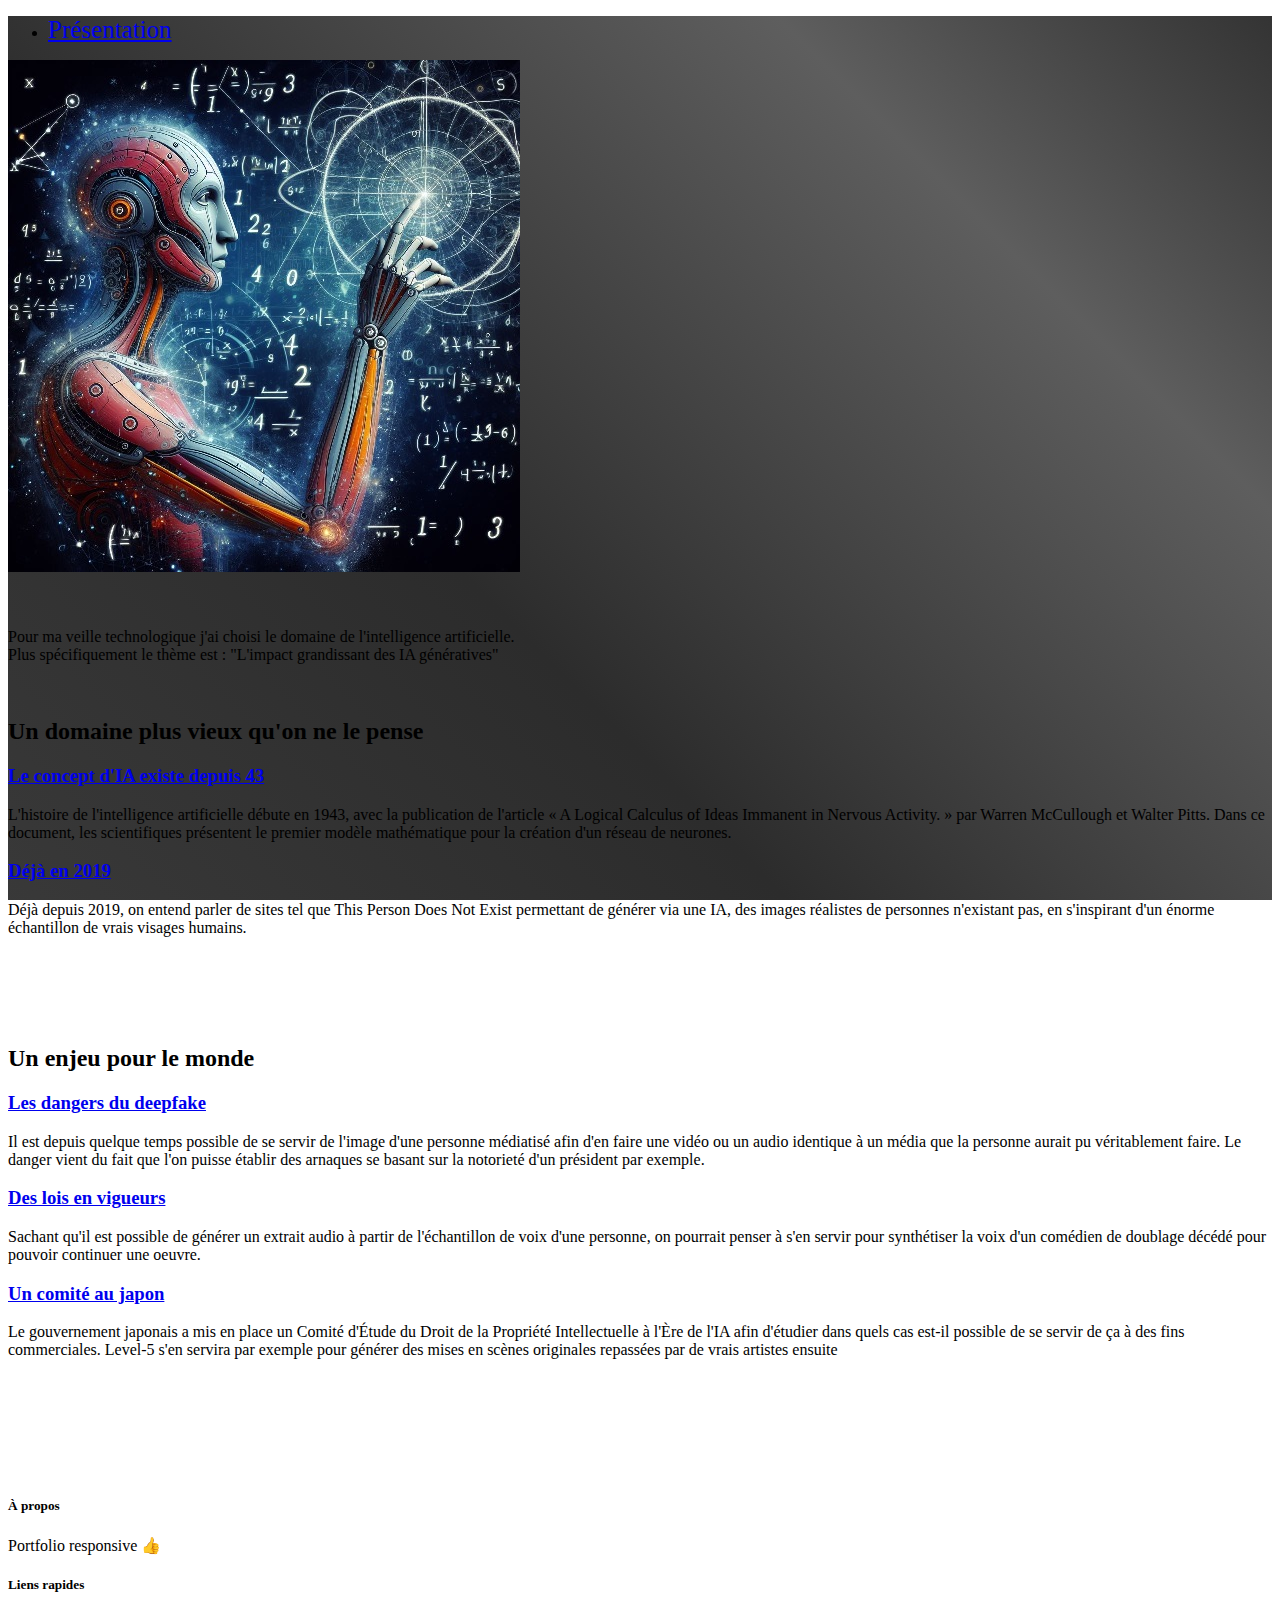
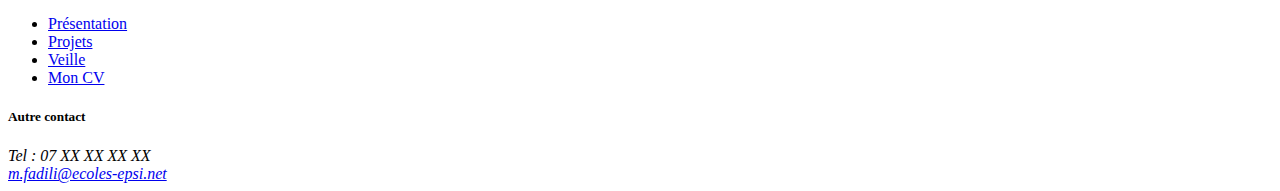
==== commit 590b2306: "fix: lien qui ne devrait pas l'être" ====
--- a/pageVeille.html
+++ b/pageVeille.html
@@ -104,7 +104,7 @@
                         <div class="col-md-4">
                             <div class="card bg-dark text-center">
                                 <div class="card-body text-white">
-                                    <h3><a href="https://www.itmedia.co.jp/news/articles/2312/12/news175.html">Un comité au japon</h3>
+                                    <h3><a href="https://www.itmedia.co.jp/news/articles/2312/12/news175.html">Un comité au japon</a></h3>
                                     <p>Le gouvernement japonais a mis en place un Comité d'Étude du Droit de la Propriété Intellectuelle à l'Ère de l'IA afin d'étudier dans quels cas est-il possible de se servir de ça à des fins commerciales. Level-5 s'en servira par exemple pour générer des mises en scènes originales repassées par de vrais artistes ensuite</p>
                                 </div>
                             </div>
